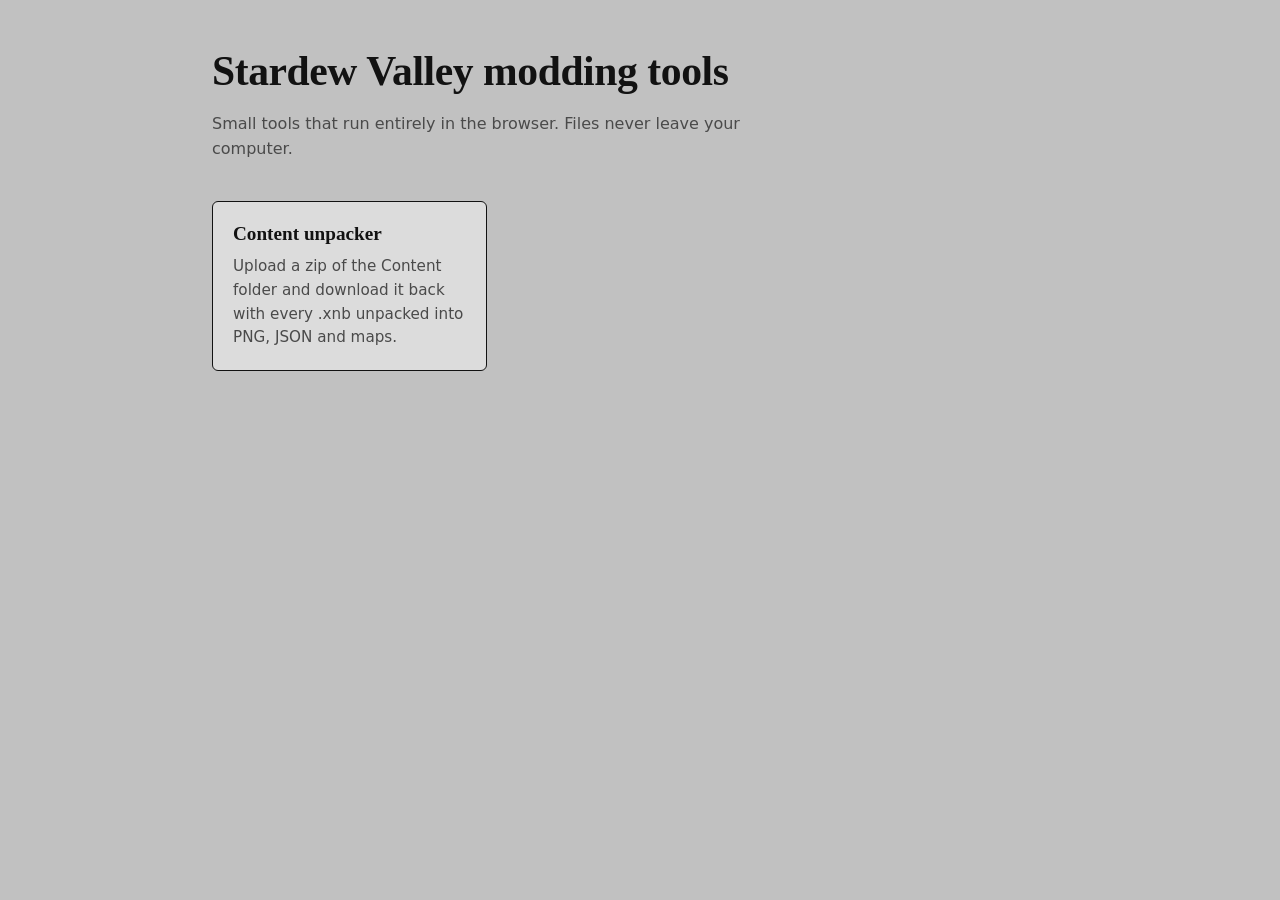
==== index.html @ db4e4e26 "init commit with web mass xnb unpacker" ====
<!doctype html>
<html lang="en">
<head>
	<meta charset="utf-8">
	<meta name="viewport" content="width=device-width, initial-scale=1">
	<title>Stardew Valley modding tools</title>
	<meta name="description" content="Browser based tools for Stardew Valley modding. Everything runs locally in the browser.">
	<link rel="stylesheet" href="css/theme.css">
	<link rel="stylesheet" href="css/index.css">
</head>
<body>
	<main>
		<h1>Stardew Valley modding tools</h1>
		<p class="lede">Small tools that run entirely in the browser. Files never leave your computer.</p>

		<!-- To add a tool: copy one <li> below and point it at the tool's folder under tools/. -->
		<ul class="cards">
			<li>
				<a class="card" href="tools/content-unpacker/">
					<span class="card-title">Content unpacker</span>
					<span class="card-text">Upload a zip of the Content folder and download it back with every .xnb unpacked into PNG, JSON and maps.</span>
				</a>
			</li>
		</ul>
	</main>

	<footer>
	</footer>
</body>
</html>
---- css/theme.css ----
/* 
   Shared theme. Every colour on every page lives in this file.
   Page stylesheets only do layout (sizes, spacing, borders' width/style).
   Dark is the default, light follows the system setting.
*/

:root {
	color-scheme: dark light;

	/* The three core colours */
	--bg: #121212;
	--raised: #232323;
	--text: #c1c1c1;

	/* Derived greys, used for secondary text, outlines and hover states */
	--muted: #8e8e8e;
	--border: #3a3a3a;
	--hover: #2e2e2e;
}

@media (prefers-color-scheme: light) {
	:root {
		--bg: #c1c1c1;
		--raised: #dcdcdc;
		--text: #121212;

		--muted: #4a4a4a;
		--border: #9a9a9a;
		--hover: #d0d0d0;
	}
}

/* Base */
* { border-color: var(--border); outline-color: var(--text); }
body { background: var(--bg); color: var(--text); }
a { color: var(--text); }
::selection { background: var(--text); color: var(--bg); }
input { accent-color: var(--text); }
code { background: var(--raised); color: var(--text); }
.lede, footer, .muted { color: var(--muted); }

/* Index page */
.card { background: var(--raised); color: var(--text); }
.card:hover { background: var(--hover); border-color: var(--text); }
.card-text { color: var(--muted); }
.back { color: var(--muted); }
.back:hover { color: var(--text); }

/* Buttons: the primary button is the inverse of the page */
button, .button { background: transparent; color: var(--text); border-color: var(--text); }
button:hover, .button:hover { background: var(--hover); }
.primary { background: var(--text); color: var(--bg); }
.primary:hover { background: var(--muted); color: var(--bg); }

/* Content unpacker */
#drop { background: var(--raised); border-color: var(--text); }
#drop:hover, #drop.over { background: var(--hover); }
.drop-sub { color: var(--muted); }
.file-info { color: var(--text); }
.choice { background: var(--raised); color: var(--muted); }
.choice strong { color: var(--text); }
.choice:has(input:checked) { border-color: var(--text); }
.field i { background: var(--border); }
.field i.on { background: var(--text); }
.current { color: var(--muted); }
details { background: var(--raised); }
.fatal { background: var(--text); color: var(--bg); border-color: var(--text); }
---- css/index.css ----
/* Layout for the tools index page. Colours live in /css/theme.css. */

* { box-sizing: border-box; }

body {
	margin: 0;
	font: 16px/1.55 system-ui, -apple-system, "Segoe UI", sans-serif;
}

main {
	max-width: 56rem;
	margin: 0 auto;
	padding: 3rem 1.25rem 1rem;
}

h1 {
	font: 700 clamp(1.8rem, 5vw, 2.6rem)/1.15 Rockwell, "Roboto Slab", "Rockwell Nova", Cambria, Georgia, serif;
	margin: 0 0 1rem;
	letter-spacing: -0.01em;
}

.lede { margin: 0 0 2.5rem; max-width: 60ch; }

.cards {
	list-style: none;
	margin: 0;
	padding: 0;
	display: grid;
	grid-template-columns: repeat(auto-fill, minmax(16rem, 1fr));
	gap: 1rem;
}

.card {
	display: flex;
	flex-direction: column;
	gap: 0.5rem;
	height: 100%;
	padding: 1.25rem;
	border: 1px solid;
	border-radius: 6px;
	text-decoration: none;
	transition: border-color 0.15s;
}
.card:focus-visible { outline: 3px solid; outline-offset: 3px; }
.card-title { font: 700 1.2rem/1.3 Rockwell, "Roboto Slab", Cambria, Georgia, serif; }
.card-text { font-size: 0.95rem; }

footer { max-width: 56rem; margin: 0 auto; padding: 2rem 1.25rem 3rem; font-size: 0.85rem; }

@media (prefers-reduced-motion: reduce) { * { transition: none !important; } }
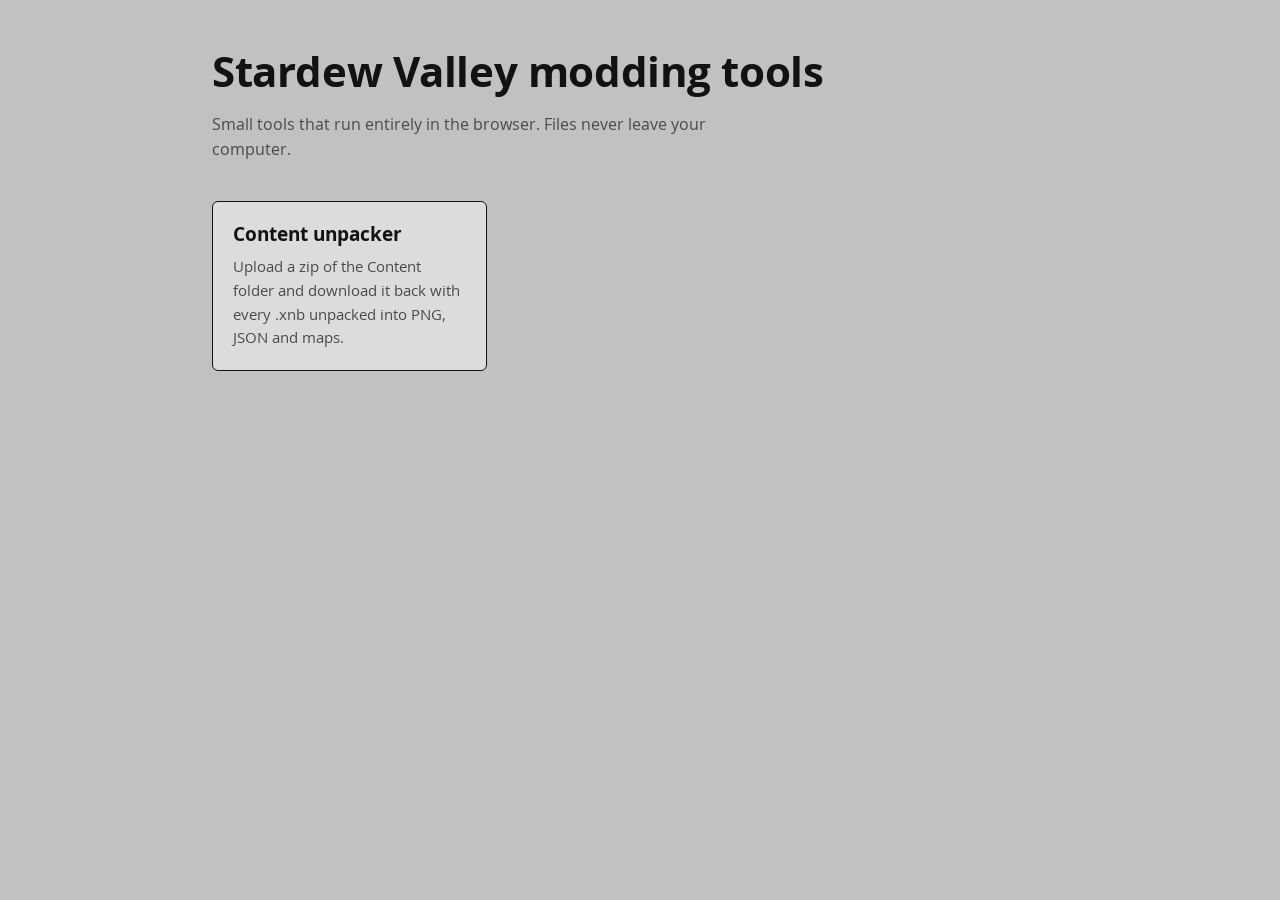
==== commit a9124f22: "changed font, didn't like it part 2 this time it shouyld work" ====
--- a/index.html
+++ b/index.html
@@ -5,6 +5,7 @@
 	<meta name="viewport" content="width=device-width, initial-scale=1">
 	<title>Stardew Valley modding tools</title>
 	<meta name="description" content="Browser based tools for Stardew Valley modding. Everything runs locally in the browser.">
+	<link rel="stylesheet" href="css/fonts.css">
 	<link rel="stylesheet" href="css/theme.css">
 	<link rel="stylesheet" href="css/index.css">
 </head>
--- a/css/fonts.css
+++ b/css/fonts.css
@@ -0,0 +1,27 @@
+/* Self-hosted Open Sans (Latin subset). Licensed under the SIL Open Font License 1.1.
+   Copyright 2020 The Open Sans Project Authors (https://github.com/googlefonts/opensans)
+   License text: /fonts/OFL.txt */
+
+@font-face {
+	font-family: "Open Sans";
+	font-style: normal;
+	font-weight: 400;
+	font-display: swap;
+	src: url("../fonts/OpenSans-Regular.woff") format("woff");
+}
+
+@font-face {
+	font-family: "Open Sans";
+	font-style: normal;
+	font-weight: 600;
+	font-display: swap;
+	src: url("../fonts/OpenSans-SemiBold.woff") format("woff");
+}
+
+@font-face {
+	font-family: "Open Sans";
+	font-style: normal;
+	font-weight: 700;
+	font-display: swap;
+	src: url("../fonts/OpenSans-Bold.woff") format("woff");
+}
--- a/css/index.css
+++ b/css/index.css
@@ -4,7 +4,7 @@
 
 body {
 	margin: 0;
-	font: 16px/1.55 system-ui, -apple-system, "Segoe UI", sans-serif;
+	font: 16px/1.55 "Open Sans", system-ui, -apple-system, "Segoe UI", sans-serif;
 }
 
 main {
@@ -14,7 +14,7 @@
 }
 
 h1 {
-	font: 700 clamp(1.8rem, 5vw, 2.6rem)/1.15 Rockwell, "Roboto Slab", "Rockwell Nova", Cambria, Georgia, serif;
+	font: 700 clamp(1.8rem, 5vw, 2.6rem)/1.15 "Open Sans", system-ui, -apple-system, "Segoe UI", sans-serif;
 	margin: 0 0 1rem;
 	letter-spacing: -0.01em;
 }
@@ -42,7 +42,7 @@
 	transition: border-color 0.15s;
 }
 .card:focus-visible { outline: 3px solid; outline-offset: 3px; }
-.card-title { font: 700 1.2rem/1.3 Rockwell, "Roboto Slab", Cambria, Georgia, serif; }
+.card-title { font: 700 1.2rem/1.3 "Open Sans", system-ui, -apple-system, "Segoe UI", sans-serif; }
 .card-text { font-size: 0.95rem; }
 
 footer { max-width: 56rem; margin: 0 auto; padding: 2rem 1.25rem 3rem; font-size: 0.85rem; }
